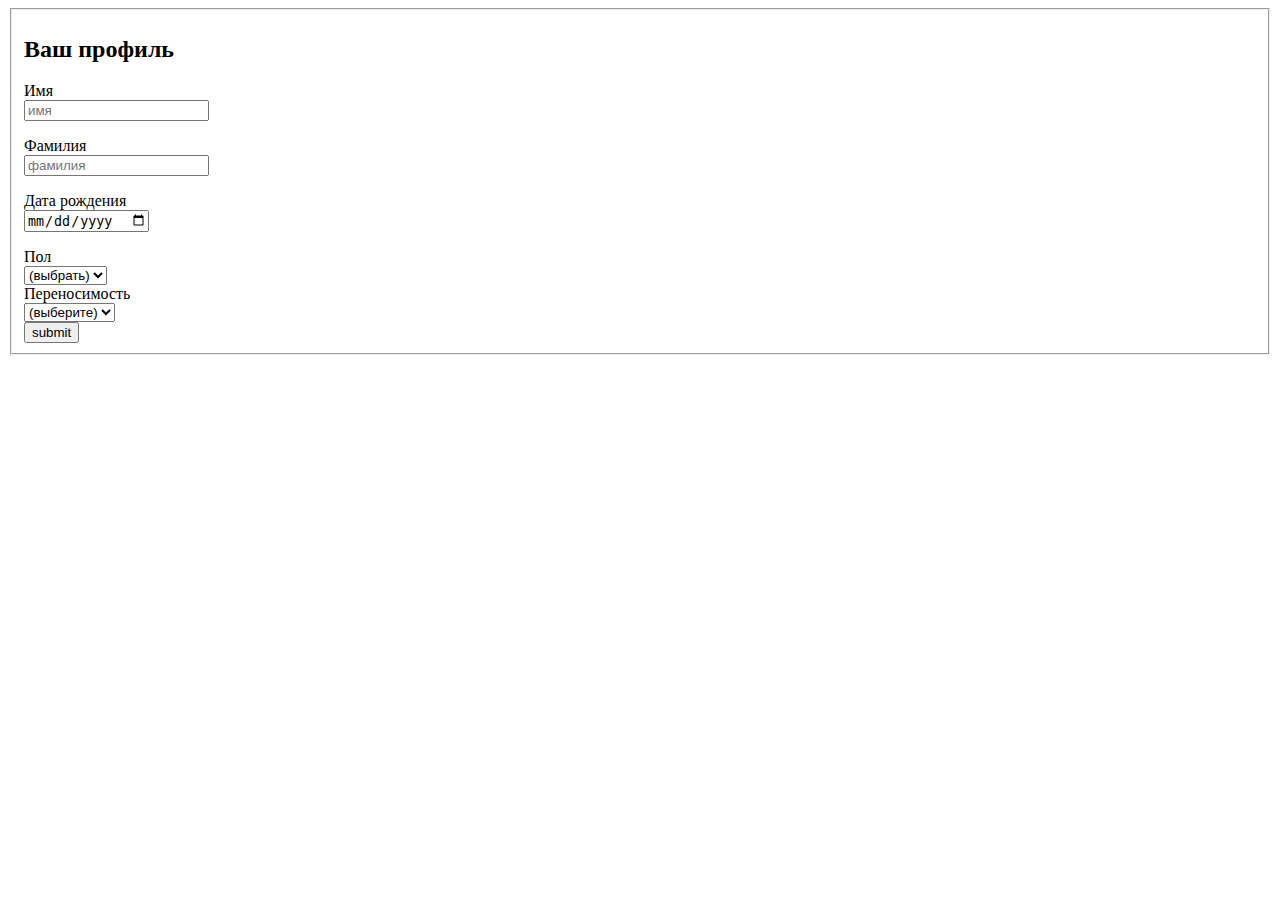
==== edit_profile.html @ 1a13242c "test" ====
<!DOCTYPE html>
<html lang="ru">

<head>
    <meta charset="utf-8">
    <meta http-equiv="X-UA-Compatible" content="IE=edge">
    <meta name="viewport" content="width=device-width, initial-scale=1">
    <!-- The above 3 meta tags *must* come first in the head; any other head content must come *after* these tags -->
    <title>Настройка профиля</title>

    <!-- Bootstrap -->
    <link href="css/style.css" rel="stylesheet">

</head>

<body>
<div class="container">
    <div class="row">
        <form class="form-horizontal">
            <fieldset>
                <h2>Ваш профиль</h2>

                <!-- first-name input-->
                <div class="control-group">
                    <label class="control-label">Имя</label>

                    <div class="controls">
                        <input id="first-name" name="first-name" type="text" placeholder="имя" class="input-xlarge">
                        <p class="help-block"></p>
                    </div>
                </div>

                <!-- last-name input-->
                <div class="control-group">
                    <label class="control-label">Фамилия</label>

                    <div class="controls">
                        <input id="last-name" name="last-name" type="text" placeholder="фамилия" class="input-xlarge">
                        <p class="help-block"></p>
                    </div>
                </div>

                <!--date-->
                <div class="control-group">
                    <label class="control-label">Дата рождения</label>

                    <div class="controls">
                        <input id="input-date" type="date" value="dd-MM-yyyy" class="input-xlarge">
                        <p class="help-block"></p>
                        </div>
                </div>

                <!-- Select Basic -->
                <div class="control-group">
                    <label class="control-label" for="selectbasic">Пол</label>

                    <div class="controls">
                        <select id="selectbasic" name="selectbasic" class="input-xlarge">
                            <option>(выбрать)</option>
                            <option>Мужчина</option>
                            <option>Женщина</option>
                        </select>
                    </div>
                </div>


                <!-- intolerance select -->
                <div class="control-group">
                    <label class="control-label">Переносимость</label>

                    <div class="controls">
                        <select id="intolerance" name="intolerance" class="input-xlarge">
                            <option value="" selected="selected">(выберите)</option>
                            <option value="bel">Белки</option>
                            <option value="ugle">Углеводы</option>
                            <option value="jiri">Жири</option>
                            <option value="1">1</option>
                            <option value="2">2</option>
                            <option value="3">3</option>
                        </select>
                    </div>
                </div>
                <!-- Button -->
                <div class="form-group">
                    <label class="col-md-4 control-label" for="singlebutton"></label>

                    <div class="col-md-4">
                        <button id="singlebutton" name="singlebutton" class="btn btn-primary">submit</button>
                    </div>
                </div>
            </fieldset>
        </form>
    </div>
</div>

</body>


<!--<script src="https://ajax.googleapis.com/ajax/libs/jquery/1.11.3/jquery.min.js"></script>-->
<script type="text/javascript" src="js/moment-with-locales.min.js"></script>
<script type="text/javascript" src="js/bootstrap-datetimepicker.min.js"></script>
<script type="text/javascript" src="js/bootstrap.min.js"></script>
<script type="text/javascript" src="js/jquery-1.11.1.min.js"></script>
</body>

</html>
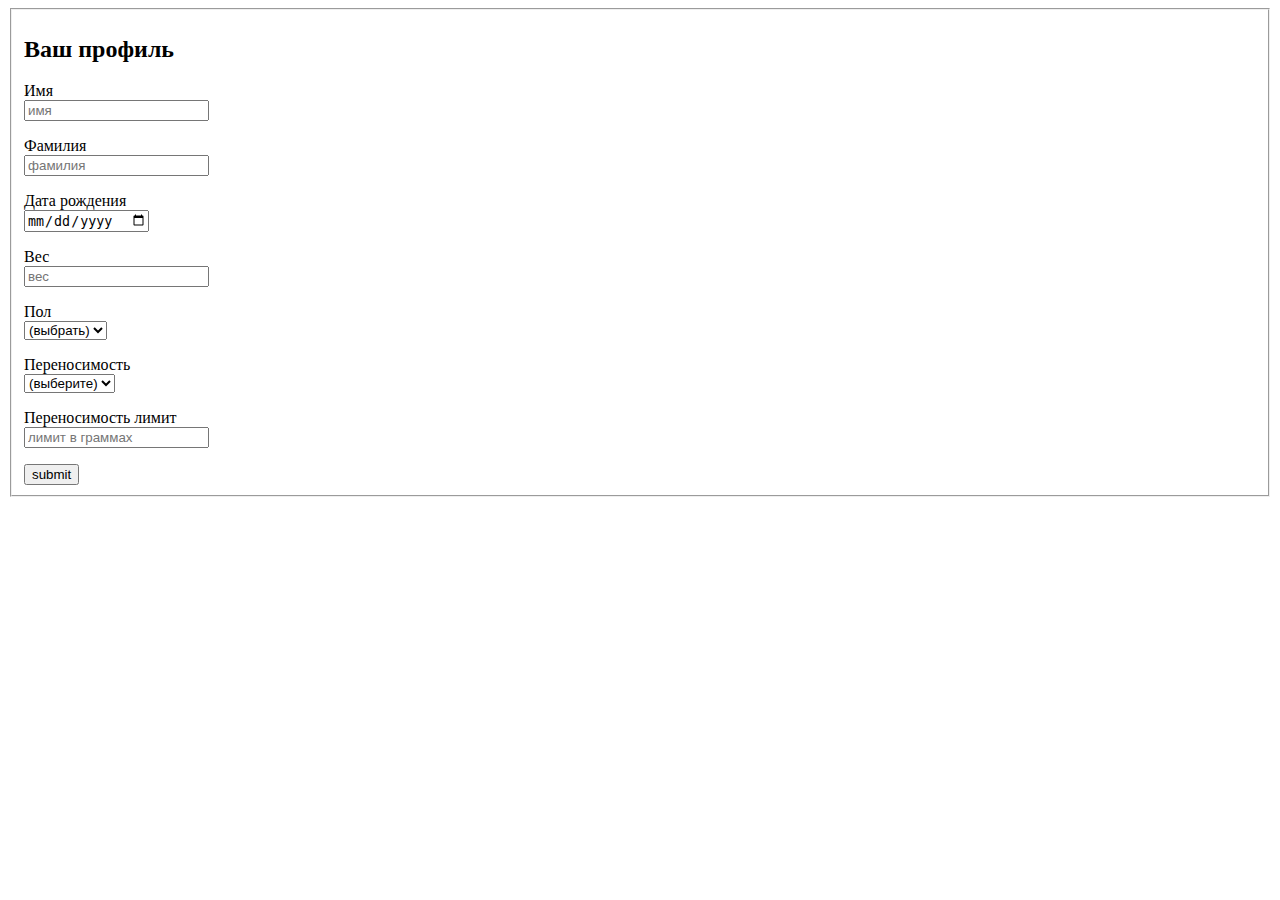
==== commit 7eb7f459: "update" ====
--- a/edit_profile.html
+++ b/edit_profile.html
@@ -16,21 +16,22 @@
 <body>
 <div class="container">
     <div class="row">
-        <form class="form-horizontal">
+        <form class="form-center-prof">
             <fieldset>
                 <h2>Ваш профиль</h2>
 
-                <!-- first-name input-->
+                <!-- имя-->
                 <div class="control-group">
                     <label class="control-label">Имя</label>
 
                     <div class="controls">
                         <input id="first-name" name="first-name" type="text" placeholder="имя" class="input-xlarge">
+
                         <p class="help-block"></p>
                     </div>
                 </div>
 
-                <!-- last-name input-->
+                <!--фамилия-->
                 <div class="control-group">
                     <label class="control-label">Фамилия</label>
 
@@ -40,17 +41,29 @@
                     </div>
                 </div>
 
-                <!--date-->
+                <!--дата-->
                 <div class="control-group">
                     <label class="control-label">Дата рождения</label>
 
                     <div class="controls">
                         <input id="input-date" type="date" value="dd-MM-yyyy" class="input-xlarge">
+
                         <p class="help-block"></p>
-                        </div>
+                    </div>
                 </div>
 
-                <!-- Select Basic -->
+                <!--вес-->
+                <div class="control-group">
+                    <label class="control-label">Вес</label>
+
+                    <div class="controls">
+                        <input id="number" type="number" class="input-xlarge" placeholder="вес">
+
+                        <p class="help-block"></p>
+                    </div>
+                </div>
+
+                <!-- пол -->
                 <div class="control-group">
                     <label class="control-label" for="selectbasic">Пол</label>
 
@@ -60,11 +73,11 @@
                             <option>Мужчина</option>
                             <option>Женщина</option>
                         </select>
+                        <p class="help-block"></p>
                     </div>
                 </div>
 
-
-                <!-- intolerance select -->
+                <!-- переносимость -->
                 <div class="control-group">
                     <label class="control-label">Переносимость</label>
 
@@ -78,23 +91,33 @@
                             <option value="2">2</option>
                             <option value="3">3</option>
                         </select>
+                        <p class="help-block"></p>
                     </div>
                 </div>
-                <!-- Button -->
+
+                <!-- переносимость -->
+                <div class="control-group">
+                    <label class="control-label">Переносимость лимит</label>
+
+                    <div class="controls">
+                        <input id="weight" type="number" class="input-xlarge" placeholder="лимит в граммах">
+
+                        <p class="help-block"></p>
+                    </div>
+                </div>
+
+                <!-- отправить -->
                 <div class="form-group">
                     <label class="col-md-4 control-label" for="singlebutton"></label>
 
-                    <div class="col-md-4">
-                        <button id="singlebutton" name="singlebutton" class="btn btn-primary">submit</button>
+                    <div class="col-md-12">
+                        <button id="singlebutton" name="singlebutton" class="btn btn-primary input-xlarge">submit</button>
                     </div>
                 </div>
             </fieldset>
         </form>
     </div>
 </div>
-
-</body>
-
 
 <!--<script src="https://ajax.googleapis.com/ajax/libs/jquery/1.11.3/jquery.min.js"></script>-->
 <script type="text/javascript" src="js/moment-with-locales.min.js"></script>
